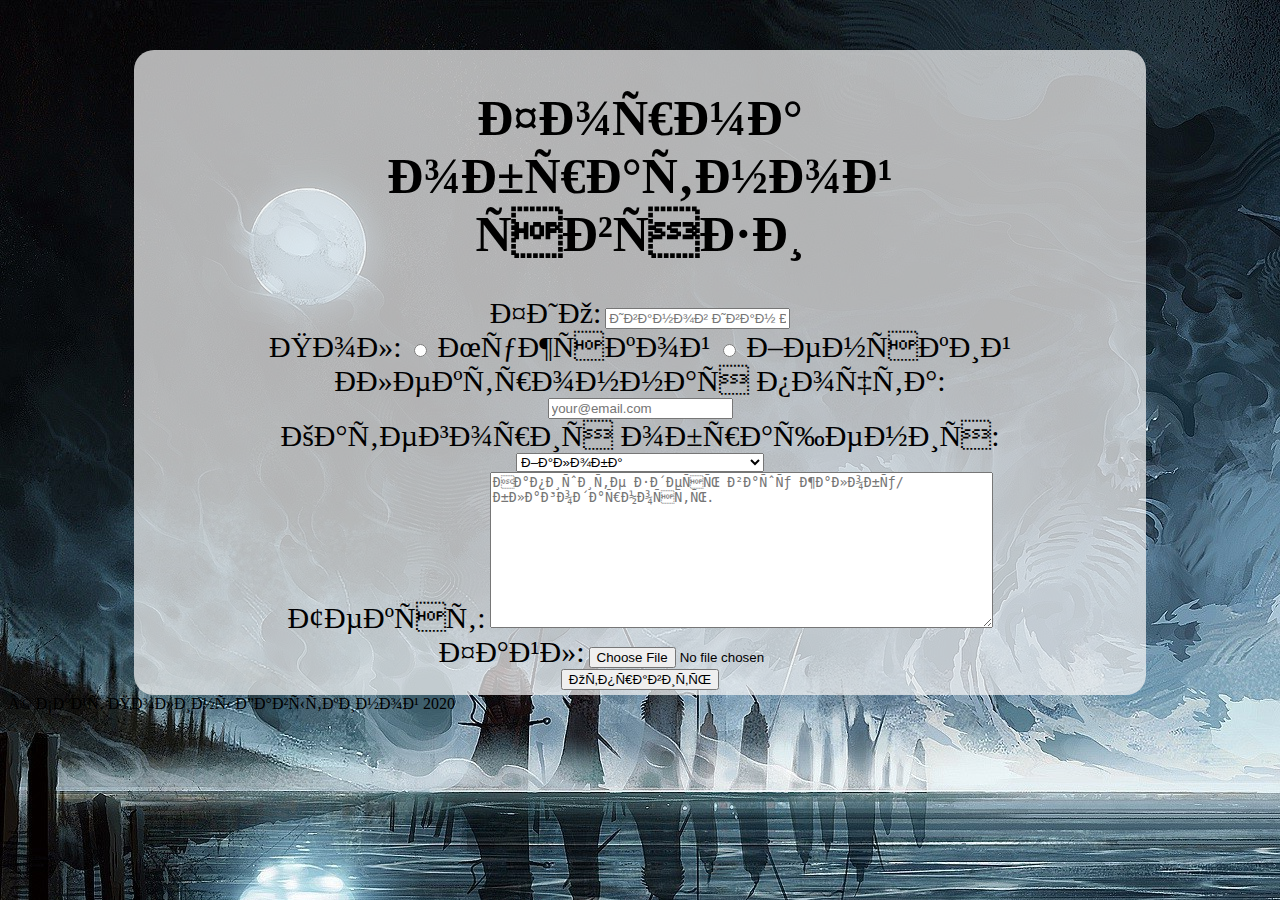
==== lab2/2/index.html @ 8f1f12fb "first commit" ====
<!DOCTYPE html>
<html lang ="ru">
    <head>
         <meta charset="OTF-8">
         <link href="styles.css" rel="stylesheet">
        <title>   
            Форма обратной связи
        </title>
    </head>
<body style="background-image: url(img.png)">
	<header>
	</header>
	<main>
        <h1 style="text-align: center;">Форма обратной связи</h1>
        <div style="text-align: center;">
            <form method="POST">

                       <div class="form-group">
                           <label for="name">ФИО:</label>
                           <input id="name" name="name" type="text" placeholder="Иванов Иван Иванович"> 
                       </div>

                       <div class="form-group">
                           <label for="name">Пол:
                           <input name="sex" type="radio" value="male" > Мужской
                           <input name="sex" type="radio" value="female"> Женский
                           </label>
                       </div>

                       <div class="form-group">
                           <label for="email">Электронная почта:</label>
                           <input id="email" name="email" type="text" placeholder="your@email.com"> 
                       </div>

                       <div class="form-group">
                       <label for="cat">Категория обращения:</label>
                           <select id="cat" name="cat">
                           <option value="gratitude" >Благодарность</option>
                           <option value="complaint" selected>Жалоба</option>
                           </select>			
                       </div>

                       <div class="form-group">
                           <label for="text1">Текст:</label>
                           <textarea id="text1" name="text1" cols=60 rows=10 placeholder="Напишите здесь вашу жалобу/благодарность."></textarea> 
                       </div>

                       <div class="form-group">
                           <label for="attach">Файл:</label>
                           <input id="attach" name="attach" type="file"> 
                       </div>

                       <div class="form-group">
                           <input id="button" name="button" type="submit" value="Отправить"> 
                       </div>
                   </form>
                   
           </div>
       
	</main>
	<footer>
        <div class="container" id="contacts">
            <span class="sub">© Сайт Полины Давыткиной </a> 2020</span>
        </div>
    </footer>
    

</body>

</html>
---- lab2/2/styles.css ----
header
{
	margin-top:50px;
}

label
{
	font-family: gabriola;
	font-size: 30px;
}
h1
{
	font-family: gabriola;
	font-size: 50px;
}

main {
	background: #f5f5f5b8;
	border-color: rgb(255, 255, 255);
	padding: 5px;
	padding-left: 10%;
	padding-right:  10%;
	margin-left: 10%;
	margin-right: 10%;
	border-radius: 20px;
}
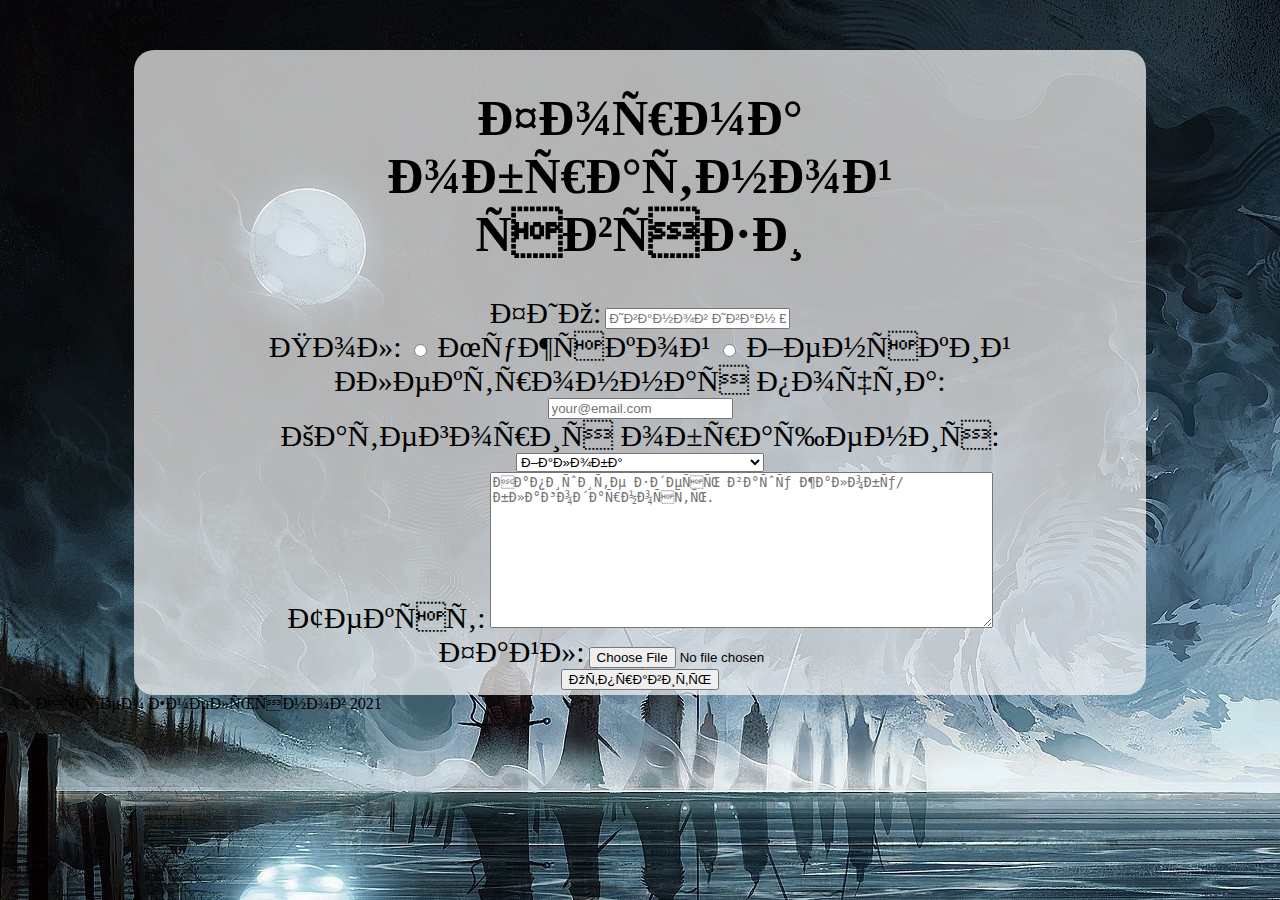
==== commit e862a478: "2 commit" ====
--- a/lab2/2/index.html
+++ b/lab2/2/index.html
@@ -60,7 +60,7 @@
 	</main>
 	<footer>
         <div class="container" id="contacts">
-            <span class="sub">© Сайт Полины Давыткиной </a> 2020</span>
+            <span class="sub">© Артем Емельянов </a> 2021</span>
         </div>
     </footer>
     
